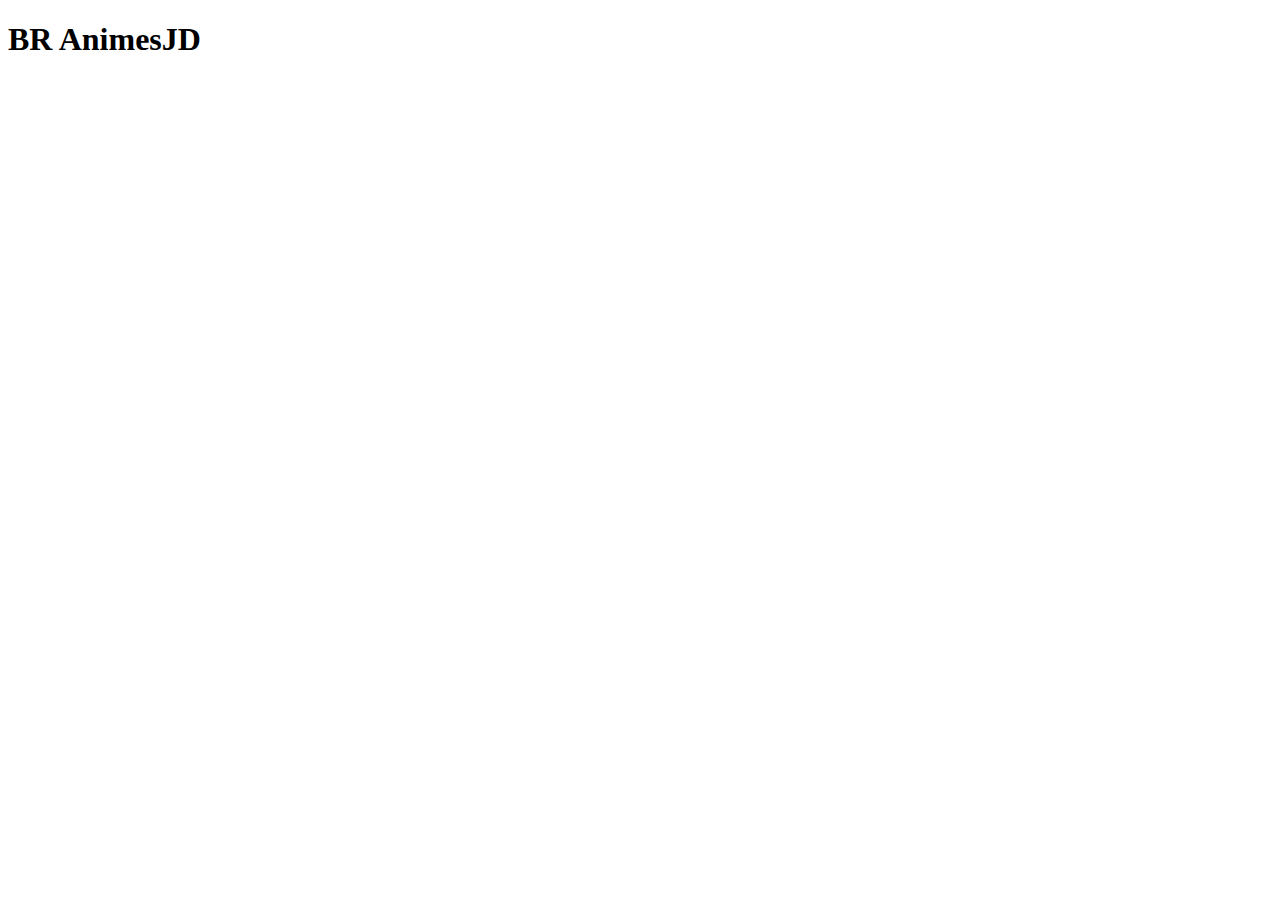
==== index.html @ 93da7ec9 "Estrutura Basica" ====
<!DOCTYPE html>
<html>
<head>
    <meta charset="UTF-8">
    <meta name="viewport" content="width=device-width, initial-scale=1.0">
    <title>BR AnimesJD</title>
</head>
<body>
    <h1>BR AnimesJD</h1>


</body>
</html>
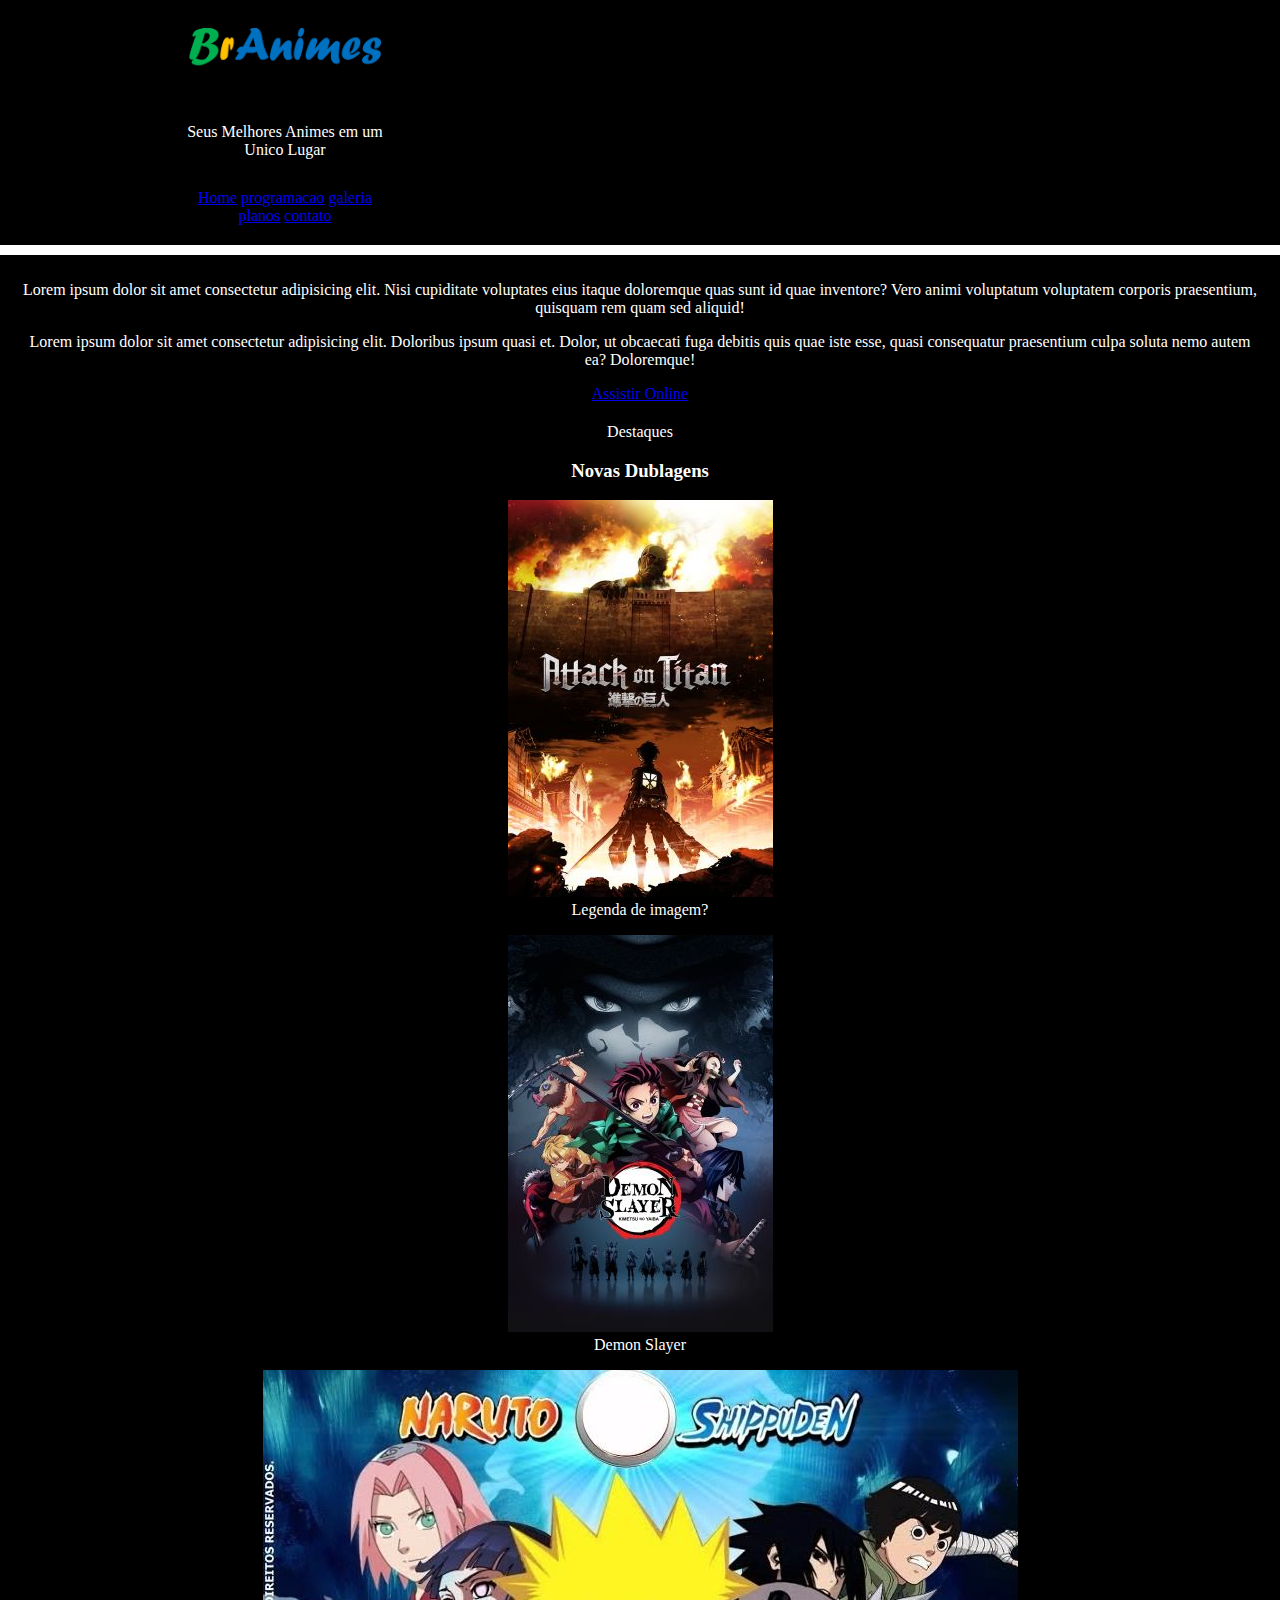
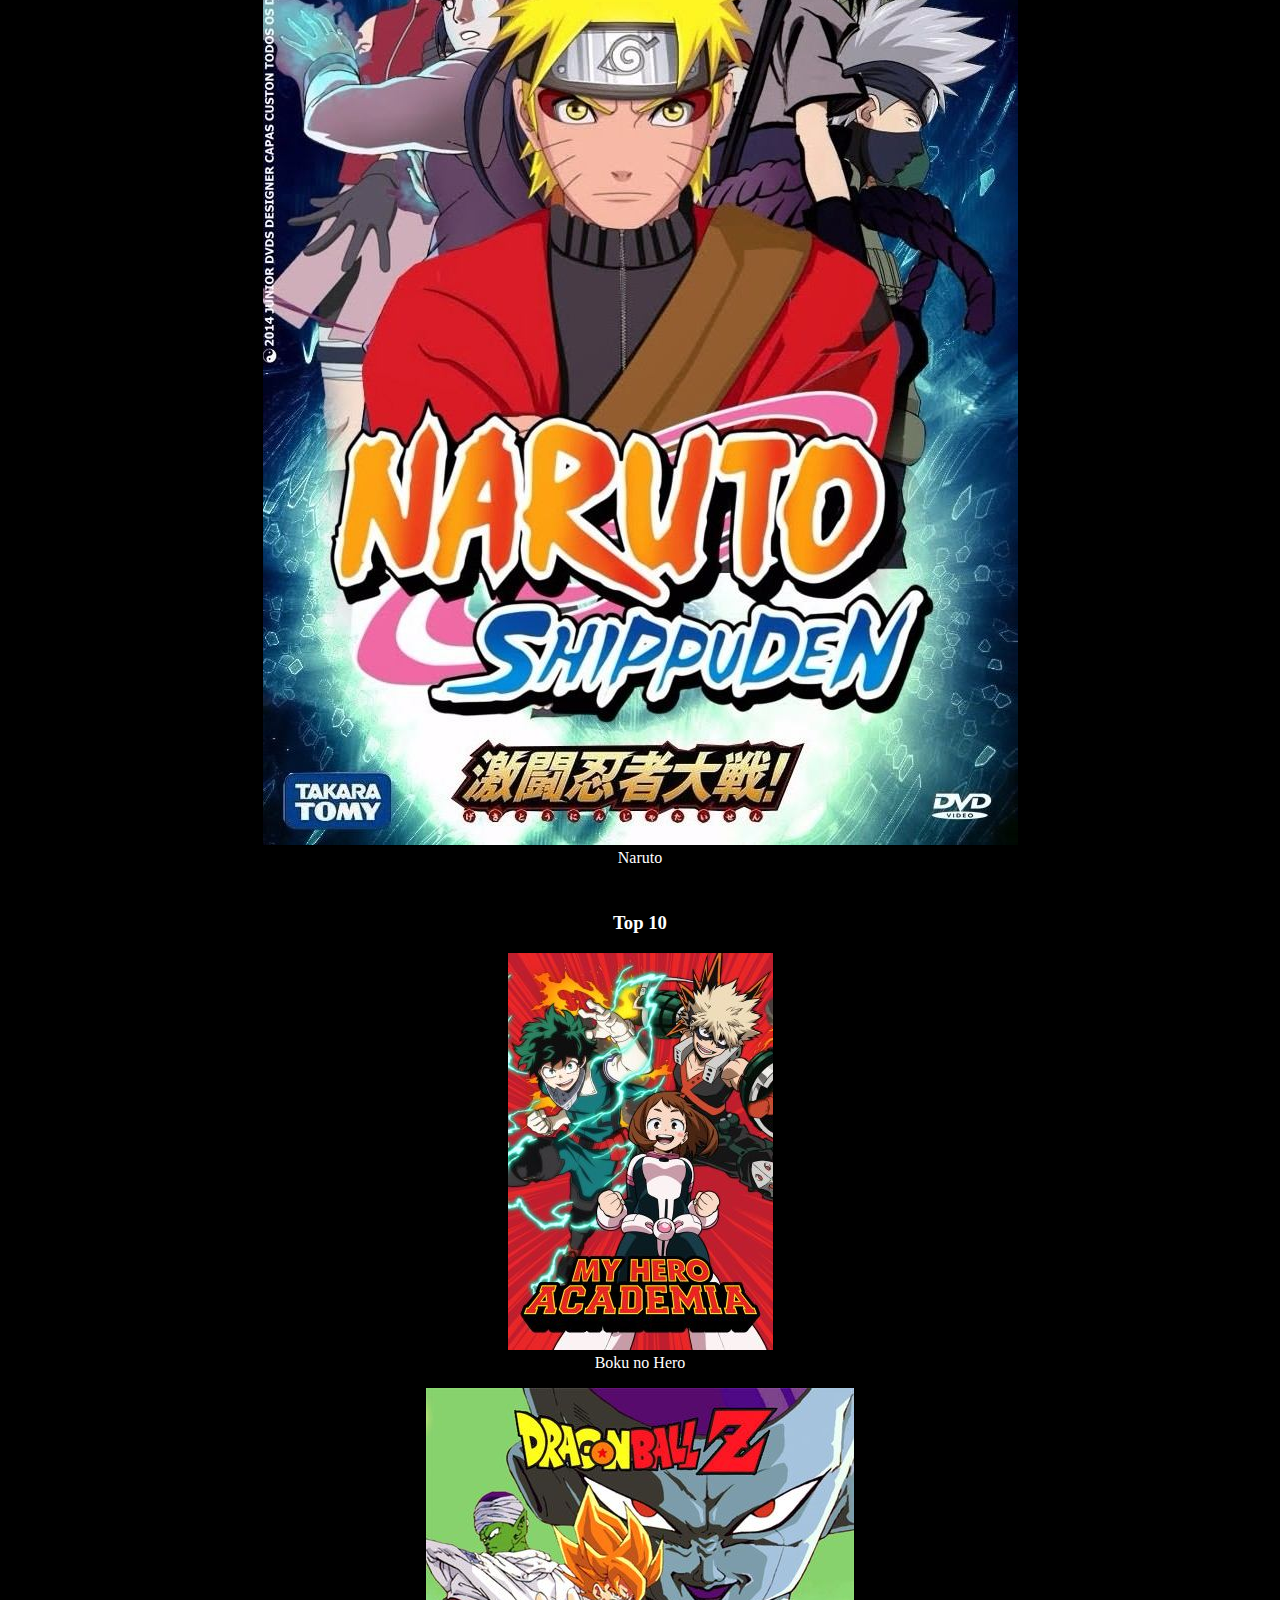
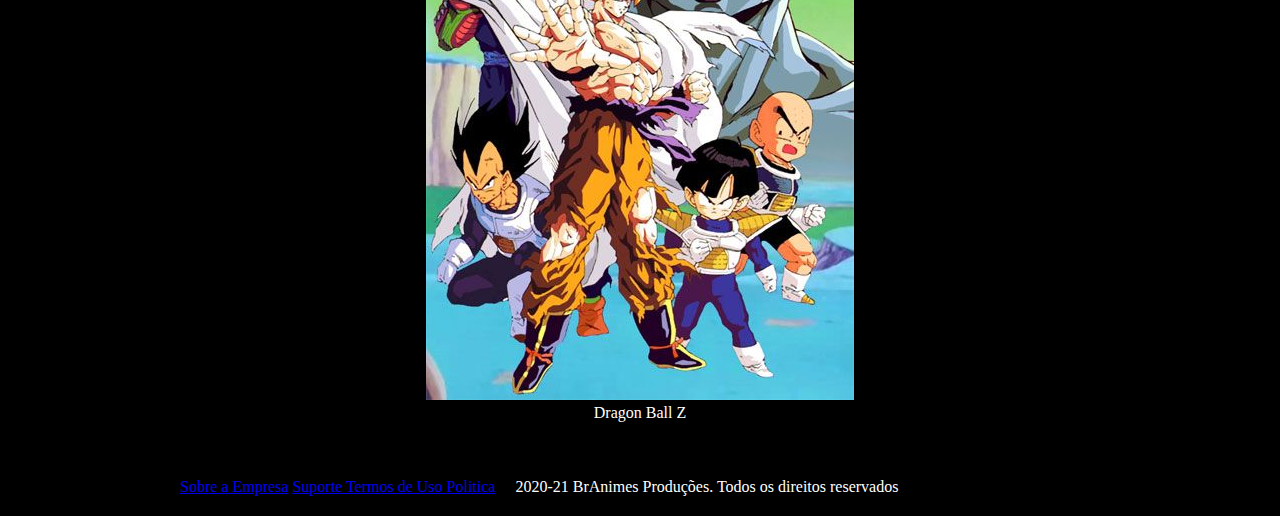
==== commit 4252d57f: "Estrutura basica" ====
--- a/index.html
+++ b/index.html
@@ -3,10 +3,99 @@
 <head>
     <meta charset="UTF-8">
     <meta name="viewport" content="width=device-width, initial-scale=1.0">
-    <title>BR AnimesJD</title>
+    <title>BrAnimesJD</title>
+    <link rel="stylesheet" href = "css/estilo.css">
 </head>
 <body>
-    <h1>BR AnimesJD</h1>
+  <header>
+    <div class = "conteiner">
+        <div id="logo">
+            <img src = "imagens/logo.png">
+             <div id="direita">
+                  <section>
+                      Seus Melhores Animes em um Unico Lugar
+                  </section>
+                   <nav>
+<a href = "index.html">Home</a> 
+<a href = "programacao.html">programacao</a> 
+<a href = "galeria.html">galeria</a> 
+<a href = "planos.html">planos</a> 
+<a href = "contato.html">contato</a> 
+
+
+
+                   </nav>
+              </div>
+
+        </div>
+    </div>
+  </header>
+    <header>
+
+        <main>
+        <section class = "textoBanner">
+    <p>
+     Lorem ipsum dolor sit amet consectetur adipisicing elit. Nisi cupiditate voluptates eius itaque doloremque quas sunt id quae inventore? Vero animi voluptatum voluptatem corporis praesentium, quisquam rem quam sed aliquid!
+    </p>
+
+
+      <p>
+          Lorem ipsum dolor sit amet consectetur adipisicing elit. Doloribus ipsum quasi et. Dolor, ut obcaecati fuga debitis quis quae iste esse, quasi consequatur praesentium culpa soluta nemo autem ea? Doloremque!
+      </p>
+
+      <a href =" " id = "assistir"> Assistir Online</a>
+
+        <section class = "destaque">Destaques
+           <h3> Novas Dublagens</h3>
+
+    <figure>
+               <img src ="imagens/AttackOnTitan.jpg" >
+               <figcaption>Legenda de imagem?</figcaption>
+
+           </figure>
+           <figure>
+            <img src ="imagens/Demon Slayer.jpg" >
+            <figcaption>Demon Slayer</figcaption>
+            
+    </figure>
+     <figure>
+        <img src ="imagens/naruto.jpg" >
+        <figcaption>Naruto</figcaption>
+        
+</figure>
+
+
+        </section>
+           <h3>Top 10</h3>
+
+           <figure>
+            <img src ="imagens/My Hero Academia.jpg" >
+            <figcaption>Boku no Hero</figcaption>
+           </figure>
+
+           <figure>
+            <img src ="imagens/dragonballz.jpg" >
+            <figcaption>Dragon Ball Z</figcaption>
+           </figure>
+
+        </section>
+
+        </main>
+
+          <footer>
+              <div class="conteiner">
+                  <nav>
+                      <a href= "sobreAempresa.html">Sobre a Empresa</a>
+                      <a href= "suporte.html"> Suporte </a>
+                      <a href= "termos.html">Termos de Uso </a>
+                      <a href= "politica.html"> Politica </a>
+                  </nav>
+                  <p>
+                    2020-21 BrAnimes Produções. Todos os direitos reservados
+                  </p>
+              </div>
+          </footer>
+   </header>
 
 
 </body>
--- a/css/estilo.css
+++ b/css/estilo.css
@@ -0,0 +1,42 @@
+body {
+    padding: 0;
+    margin: 0;
+
+}
+
+.conteiner{
+
+    width: 960px;
+    margin: auto;
+
+
+}
+
+header{
+
+    background-color: #000000;
+    color: #ffffff;
+
+}
+
+#logo{
+    width: 250px;
+    
+
+}
+#logo img{
+    width: 100%;
+}
+
+header .conteiner{
+
+    display: flex;
+    align-items: center;
+}
+
+header section, header nav{
+
+    padding: 10px;
+    margin:10px;
+    text-align: center;
+}